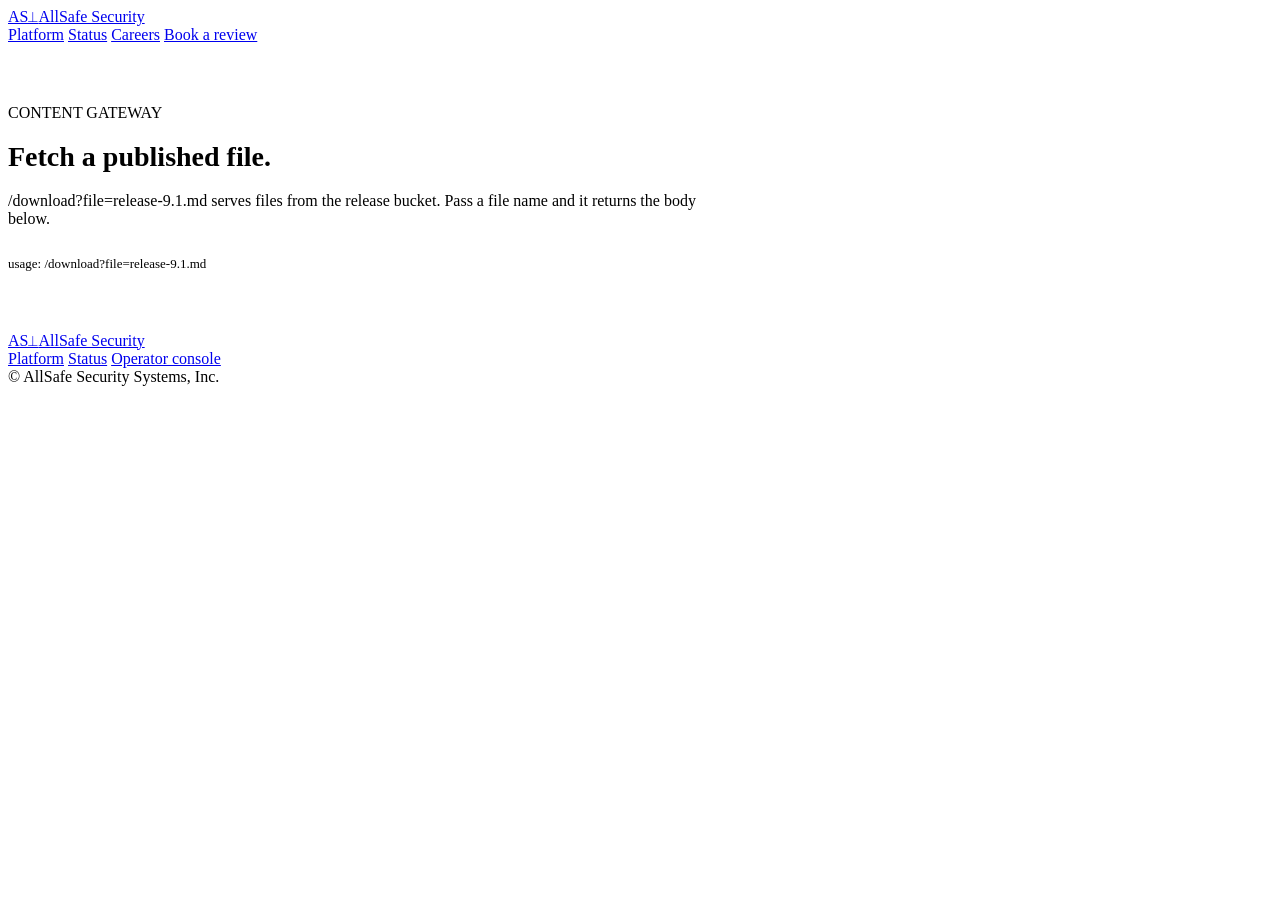
==== frontend/download/index.html @ cdd3b0ad "phase2: allsafe site, api, bombs, uptime bot" ====
<!DOCTYPE html>
<html lang="en">
<head>
  <meta charset="UTF-8" />
  <meta name="viewport" content="width=device-width, initial-scale=1.0" />
  <title>File Access — AllSafe Security</title>
  <link rel="stylesheet" href="/assets/main.css" />
</head>
<body>
  <nav class="site-nav">
    <div class="container nav-inner">
      <a class="brand" href="/"><span class="brand-mark">AS⟂</span>AllSafe Security</a>
      <div class="nav-links">
        <a href="/platform">Platform</a>
        <a href="/status">Status</a>
        <a href="/careers">Careers</a>
        <a class="btn btn-primary" href="/careers">Book a review</a>
      </div>
    </div>
  </nav>

  <main class="container" style="padding:60px 0; max-width:720px;">
    <div class="eyebrow">CONTENT GATEWAY</div>
    <h1 style="font-size:28px;">Fetch a published file.</h1>
    <p style="color:var(--text-dim); margin:12px 0 28px;">
      <span class="mono-tag">/download?file=release-9.1.md</span> serves files
      from the release bucket. Pass a file name and it returns the body below.
    </p>

    <div class="login-card">
      <div id="result" class="mono-tag" style="font-size:13px; white-space:pre-wrap;">fetch a file to see its body.</div>
    </div>
  </main>

  <footer class="site-footer">
    <div class="container footer-inner">
      <a class="brand" href="/"><span class="brand-mark">AS⟂</span>AllSafe Security</a>
      <div class="foot-links">
        <a href="/platform">Platform</a>
        <a href="/status">Status</a>
        <a href="/admin">Operator console</a>
      </div>
      <span class="mute small">© <span data-year></span> AllSafe Security Systems, Inc.</span>
    </div>
  </footer>

  <script src="/assets/main.js"></script>
  <script>
    const params = new URLSearchParams(window.location.search);
    const file = params.get('file') ?? '';
    const result = document.getElementById('result');

    // Release files are pinned into the bucket below the content gateway.
    // The gateway glues the supplied name onto the bucket path and fetches.
    const bucket = '/files/';

    if (file === '') {
      result.textContent = 'usage: /download?file=release-9.1.md';
    } else {
      fetch(bucket + file)
        .then((r) => (r.ok ? r.text() : Promise.reject(r)))
        .then((t) => {
          result.textContent = t;
        })
        .catch(() => {
          result.textContent = '404 — ' + file + ' not found in release bucket';
        });
    }
  </script>
</body>
</html>
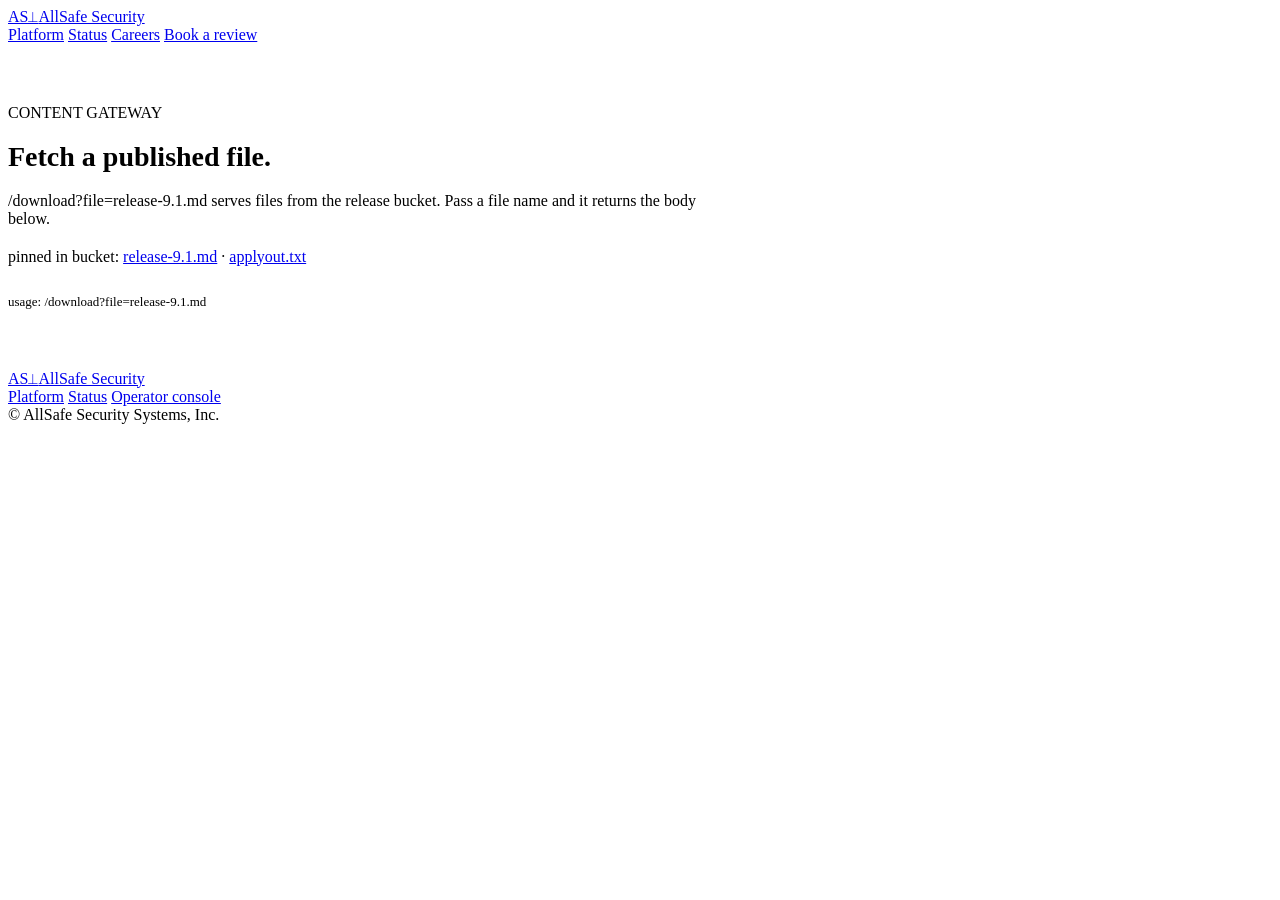
==== commit 7609cd4c: "final hopefully v2" ====
--- a/frontend/download/index.html
+++ b/frontend/download/index.html
@@ -25,6 +25,10 @@
     <p style="color:var(--text-dim); margin:12px 0 28px;">
       <span class="mono-tag">/download?file=release-9.1.md</span> serves files
       from the release bucket. Pass a file name and it returns the body below.
+    </p>
+    <p style="color:var(--text-dim); margin:-8px 0 28px;">
+      pinned in bucket: <a href="/download?file=release-9.1.md">release-9.1.md</a>
+      · <a href="/download?file=applyout.txt">applyout.txt</a>
     </p>
 
     <div class="login-card">
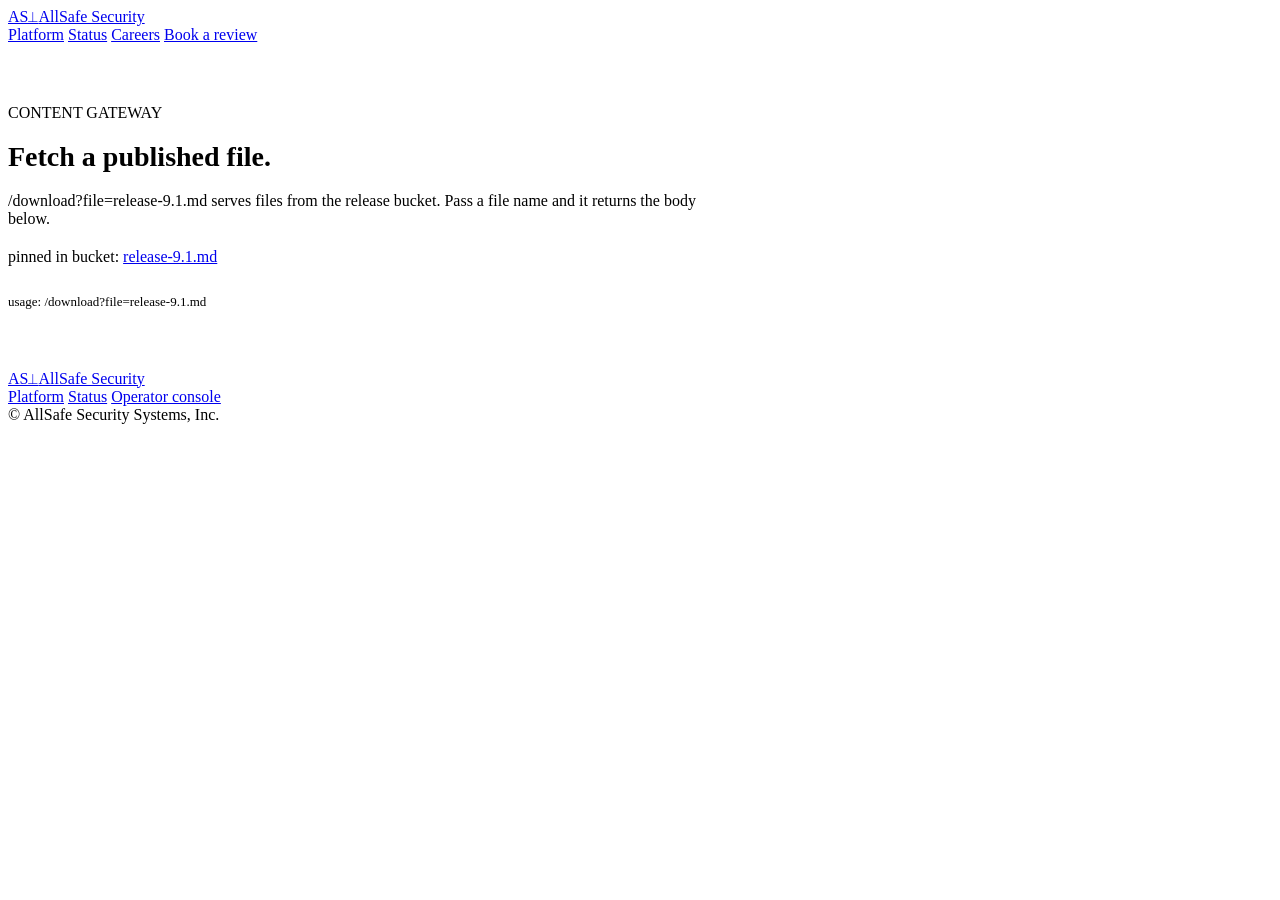
==== commit 0ffcc54f: "final hopefully v4" ====
--- a/frontend/download/index.html
+++ b/frontend/download/index.html
@@ -28,7 +28,6 @@
     </p>
     <p style="color:var(--text-dim); margin:-8px 0 28px;">
       pinned in bucket: <a href="/download?file=release-9.1.md">release-9.1.md</a>
-      · <a href="/download?file=applyout.txt">applyout.txt</a>
     </p>
 
     <div class="login-card">
